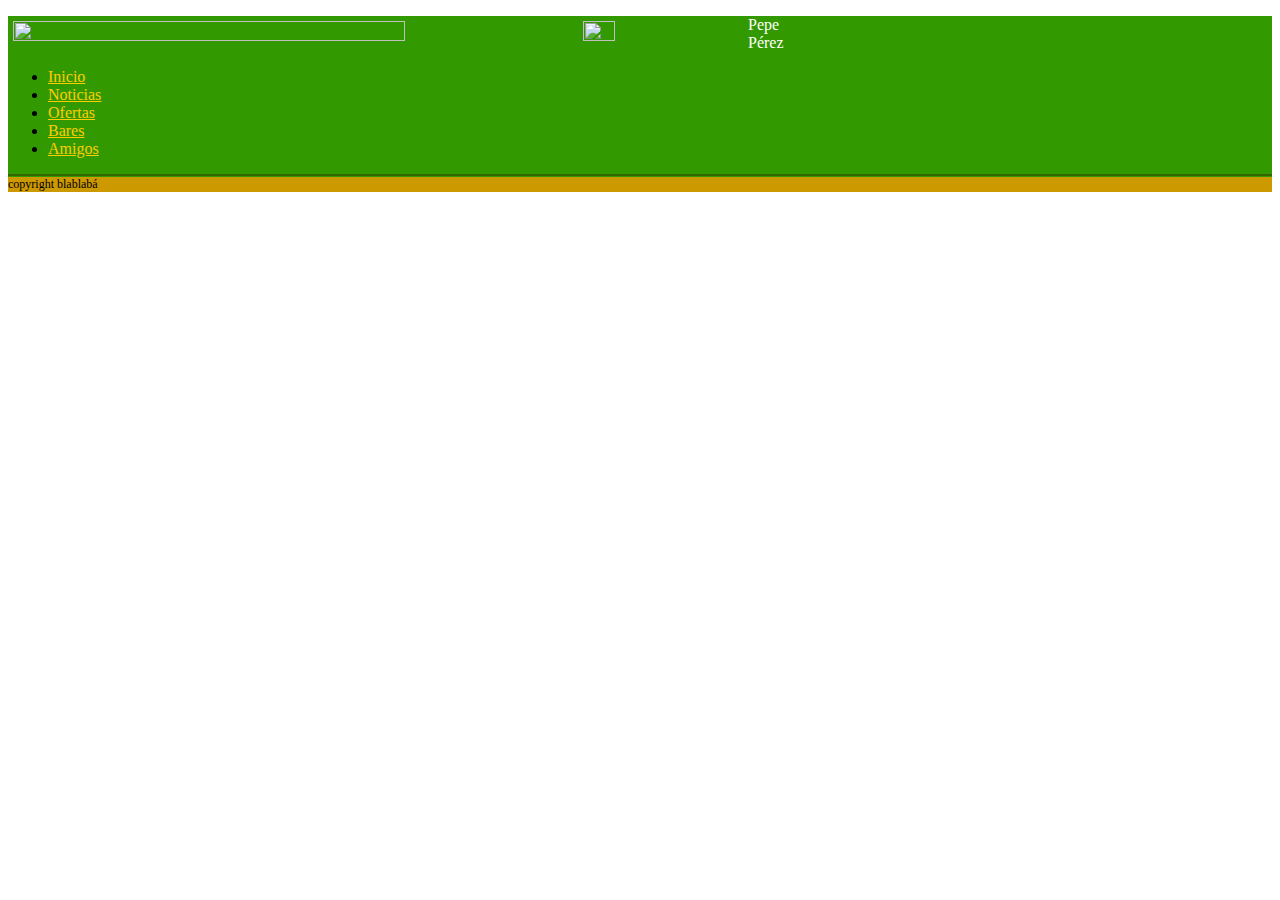
==== web/index.html @ 6577cbe2 "nuevo logo" ====
<!DOCTYPE html PUBLIC "-//W3C//DTD XHTML 1.0 Transitional//EN" "http://www.w3.org/TR/xhtml1/DTD/xhtml1-transitional.dtd">
<html xmlns="http://www.w3.org/1999/xhtml" lang="en">
<head>
    <meta http-equiv="Content-Type" content="text/html; charset=UTF-8" />
    <meta http-equiv="X-UA-Compatible" content="IE=edge">
    <meta name="viewport" content="width=device-width, initial-scale=1">
    <title>Looking for Birras</title>


    <!-- Bootstrap -->
    <link href="css/bootstrap.css" rel="stylesheet">

    <!-- HTML5 Shim and Respond.js IE8 support of HTML5 elements and media queries -->
    <!-- WARNING: Respond.js doesn't work if you view the page via file:// -->
    <!--[if lt IE 9]>
      <script src="https://oss.maxcdn.com/libs/html5shiv/3.7.0/html5shiv.js"></script>
      <script src="https://oss.maxcdn.com/libs/respond.js/1.4.2/respond.min.js"></script>
    <![endif]-->
    
	    <link rel="stylesheet" href="css/estilo.css" type="text/css" />
    
</head>



<body ng-app>
    <!-- jQuery (necessary for Bootstrap's JavaScript plugins) -->
    <script src="https://ajax.googleapis.com/ajax/libs/jquery/1.11.0/jquery.min.js"></script>
    <!-- Include all compiled plugins (below), or include individual files as needed -->
    <script src="js/bootstrap.min.js"></script>
    
    
    <div id="cabecera">
    	<div class="container">
    		<div class="row show-grid">
  				<div class="col-md-8">
                	<img id="logotitulo" src="images/titulo.png" />
                </div>
  				
                <div id="usuario" class="col-md-4">
                	<img id="avatar" src="images/empty.jpg" />
                    <p id="nombre">Pepe Pérez</p>
                </div>
			</div>
            
            <div class="navbar-collapse collapse">
              <ul class="nav navbar-nav">
                <li active-when-route="inicio"><a href="#/inicio">Inicio</a></li>
                <li active-when-route="noticias"><a href="#/noticias">Noticias</a></li>
                <li><a href="#contact">Ofertas</a></li>
                <li active-when-route="bares"><a href="#/bares">Bares</a></li>
                <li><a href="#">Amigos</a></li>
              </ul>
            </div>
    	</div>
    </div><!-- fin cabecera-->
    
    <div class="col-sm-9 col-sm-offset-3 col-md-10 col-md-offset-2 main">
          <ng-view></ng-view>
    </div>
    
    
    <div id="pie">
    	<div class="container">
        copyright blablabá</div>
    </div><!-- fin pie-->
    
    
    <script type="application/dart" src="index.dart"></script>
  </body>
</html>
---- web/css/estilo.css ----
@charset "UTF-8";
/* CSS Document */

#prueba{
	background-color:#3F0;
}


#cabecera{
	background-color:#390;
	width:100%;
	border-bottom:2px solid #360;
}

#cuerpo{
	background-color:#C90;
	padding:10px;
}

#pie{
	background-color:#C90;
	border-top:1px solid #390;
	font-size:12px;
}

#ofertas{
	height:200px;
	background-color:#FFC;
	padding:25px;
	margin:10px;
	
}

#noticias{
	background-color:#FFC;
	text-align:justify;
	padding:25px;
	margin:10px;
}

#usuario{
	color:#FFF;
}

/* REDEFINICIÓN DE CLASES */
.container{
	max-width:800px;
}

a{
	color:#FC0;
}

#avatar{
	height:20%;
	width:20%;
	float:left;
	margin:5px;
}

#logotitulo{
	height:70%;
	width:70%;
	float:left;
	margin:5px;
}

.busquedaBares{
  height: 500px;
  padding-top: 50px;
  margin: auto;
}
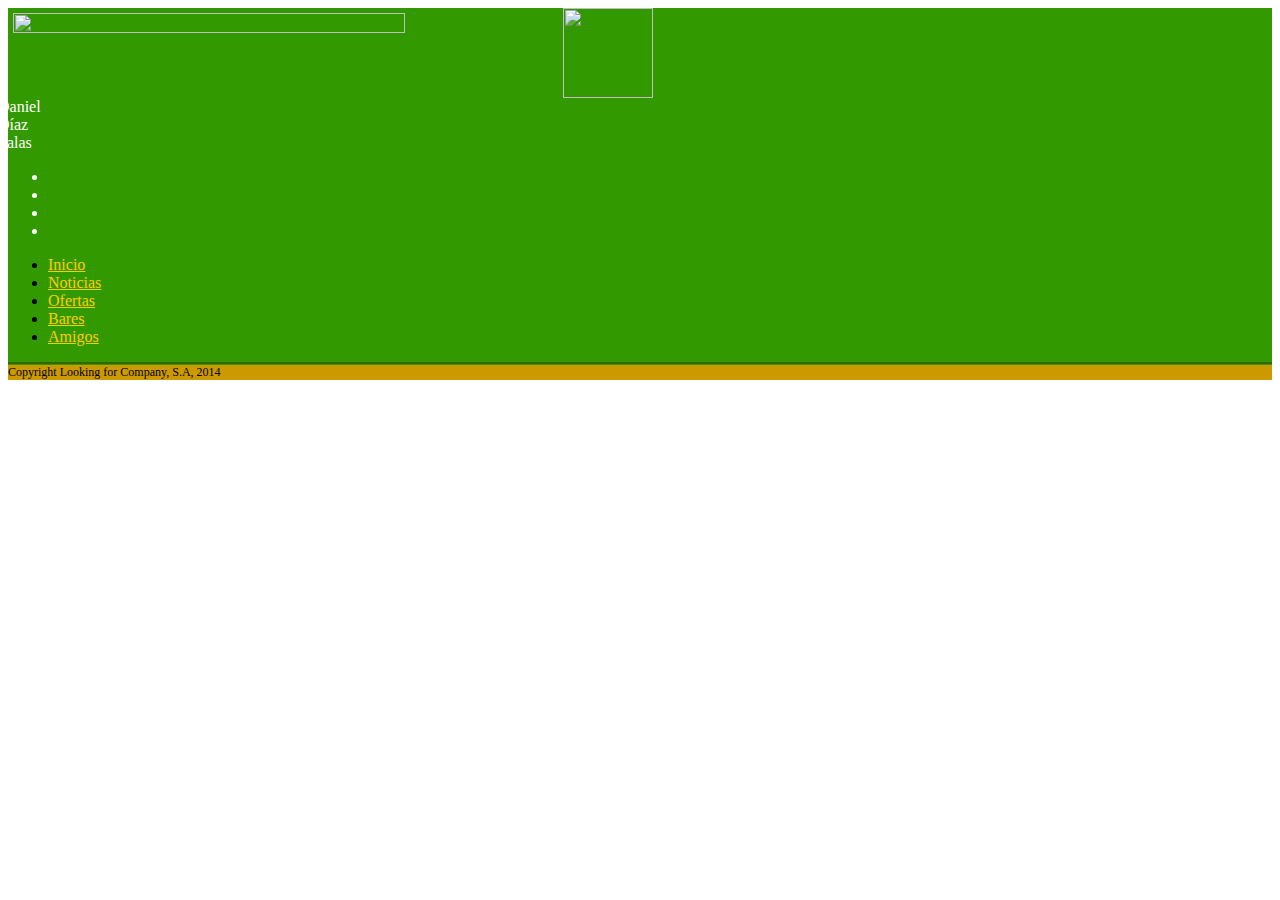
==== commit d261a3b6: "Ventanita de usuario terminada" ====
--- a/web/index.html
+++ b/web/index.html
@@ -1,71 +1,93 @@
 <!DOCTYPE html PUBLIC "-//W3C//DTD XHTML 1.0 Transitional//EN" "http://www.w3.org/TR/xhtml1/DTD/xhtml1-transitional.dtd">
 <html xmlns="http://www.w3.org/1999/xhtml" lang="en">
 <head>
-    <meta http-equiv="Content-Type" content="text/html; charset=UTF-8" />
-    <meta http-equiv="X-UA-Compatible" content="IE=edge">
-    <meta name="viewport" content="width=device-width, initial-scale=1">
-    <title>Looking for Birras</title>
+<meta http-equiv="Content-Type" content="text/html; charset=UTF-8" />
+<meta http-equiv="X-UA-Compatible" content="IE=edge">
+<meta name="viewport" content="width=device-width, initial-scale=1">
+<title>Looking for Birras</title>
 
 
-    <!-- Bootstrap -->
-    <link href="css/bootstrap.css" rel="stylesheet">
+<!-- Bootstrap -->
+<link href="css/bootstrap.css" rel="stylesheet">
 
-    <!-- HTML5 Shim and Respond.js IE8 support of HTML5 elements and media queries -->
-    <!-- WARNING: Respond.js doesn't work if you view the page via file:// -->
-    <!--[if lt IE 9]>
+<!-- HTML5 Shim and Respond.js IE8 support of HTML5 elements and media queries -->
+<!-- WARNING: Respond.js doesn't work if you view the page via file:// -->
+<!--[if lt IE 9]>
       <script src="https://oss.maxcdn.com/libs/html5shiv/3.7.0/html5shiv.js"></script>
       <script src="https://oss.maxcdn.com/libs/respond.js/1.4.2/respond.min.js"></script>
     <![endif]-->
-    
-	    <link rel="stylesheet" href="css/estilo.css" type="text/css" />
-    
+
+<link rel="stylesheet" href="css/estilo.css" type="text/css" />
+
 </head>
 
 
 
 <body ng-app>
-    <!-- jQuery (necessary for Bootstrap's JavaScript plugins) -->
-    <script src="https://ajax.googleapis.com/ajax/libs/jquery/1.11.0/jquery.min.js"></script>
-    <!-- Include all compiled plugins (below), or include individual files as needed -->
-    <script src="js/bootstrap.min.js"></script>
-    
-    
-    <div id="cabecera">
-    	<div class="container">
-    		<div class="row show-grid">
-  				<div class="col-md-8">
-                	<img id="logotitulo" src="images/titulo.png" />
-                </div>
-  				
-                <div id="usuario" class="col-md-4">
-                	<img id="avatar" src="images/empty.jpg" />
-                    <p id="nombre">Pepe Pérez</p>
-                </div>
-			</div>
-            
-            <div class="navbar-collapse collapse">
-              <ul class="nav navbar-nav">
-                <li active-when-route="inicio"><a href="#/inicio">Inicio</a></li>
-                <li active-when-route="noticias"><a href="#/noticias">Noticias</a></li>
-                <li><a href="#contact">Ofertas</a></li>
-                <li active-when-route="bares"><a href="#/bares">Bares</a></li>
-                <li><a href="#">Amigos</a></li>
-              </ul>
+  <!-- jQuery (necessary for Bootstrap's JavaScript plugins) -->
+  <script
+    src="https://ajax.googleapis.com/ajax/libs/jquery/1.11.0/jquery.min.js"
+    type="text/javascript"></script>
+  <!-- Include all compiled plugins (below), or include individual files as needed -->
+  <script src="js/bootstrap.min.js" type="text/javascript"></script>
+
+
+  <div id="cabecera">
+    <div class="container">
+      <div class="row show-grid">
+        <div class="col-md-8">
+          <img id="logotitulo" src="images/titulo.png" alt="" />
+        </div>
+
+        <div id="usuario" class="col-md-4">
+          <div class="row">
+            <div class="col-md-5 avatar">
+              <img id="avatar" src="images/empty.jpg" alt="" />
             </div>
-    	</div>
-    </div><!-- fin cabecera-->
-    
-    <div class="col-sm-9 col-sm-offset-3 col-md-10 col-md-offset-2 main">
-          <ng-view></ng-view>
+            <div class="col-md-7 nombreUsuario">Daniel<br>Díaz<br>Salas<br></div>
+
+          </div>
+          <div class="row">
+            <ul class="nav navbar-nav">
+              <li class="botonesUsuario"><a href="#"><span
+                  class="glyphicon glyphicon-question-sign "></span></a></li>
+              <li class="botonesUsuario"><a href="#"><span
+                  class="glyphicon glyphicon-envelope botonesUsuario"></span></a></li>
+              <li class="botonesUsuario"><a href="#"><span
+                  class="glyphicon glyphicon-cog botonesUsuario"></span></a></li> 
+              <li class="botonesUsuario"><a href="#"><span
+                  class="glyphicon glyphicon-remove botonesUsuario"></span></a></li>
+
+            </ul>
+          </div>
+        </div>
+      </div>
+
+      <div class="navbar-collapse collapse">
+        <ul class="nav navbar-nav">
+          <li active-when-route="inicio"><a href="#/inicio">Inicio</a></li>
+          <li active-when-route="noticias"><a href="#/noticias">Noticias</a></li>
+          <li><a href="#contact">Ofertas</a></li>
+          <li active-when-route="bares"><a href="#/bares">Bares</a></li>
+          <li><a href="#">Amigos</a></li>
+        </ul>
+      </div>
     </div>
-    
-    
-    <div id="pie">
-    	<div class="container">
-        copyright blablabá</div>
-    </div><!-- fin pie-->
-    
-    
-    <script type="application/dart" src="index.dart"></script>
-  </body>
+  </div>
+  <!-- fin cabecera-->
+
+  <div class="col-sm-9 col-sm-offset-3 col-md-10 col-md-offset-2 main">
+    <ng-view></ng-view>
+  </div>
+
+
+  <div id="pie">
+    <div class="container">Copyright Looking for Company, S.A,
+      2014</div>
+  </div>
+  <!-- fin pie-->
+
+
+  <script type="application/dart" src="index.dart"></script>
+</body>
 </html>--- a/web/css/estilo.css
+++ b/web/css/estilo.css
@@ -40,6 +40,7 @@
 
 #usuario{
 	color:#FFF;
+	font-size: 1em;
 }
 
 /* REDEFINICIÓN DE CLASES */
@@ -52,10 +53,9 @@
 }
 
 #avatar{
-	height:20%;
-	width:20%;
-	float:left;
-	margin:5px;
+	height:90px;
+	width:90px;
+	margin-left: -15px;
 }
 
 #logotitulo{
@@ -69,4 +69,16 @@
   height: 500px;
   padding-top: 50px;
   margin: auto;
-}+}
+
+.botonesUsuario{
+  text-align: center;
+}
+
+.nombreUsuario{  
+  margin-left: -10px;
+}
+
+/*div, li, img{
+  border: 1px solid;
+}*/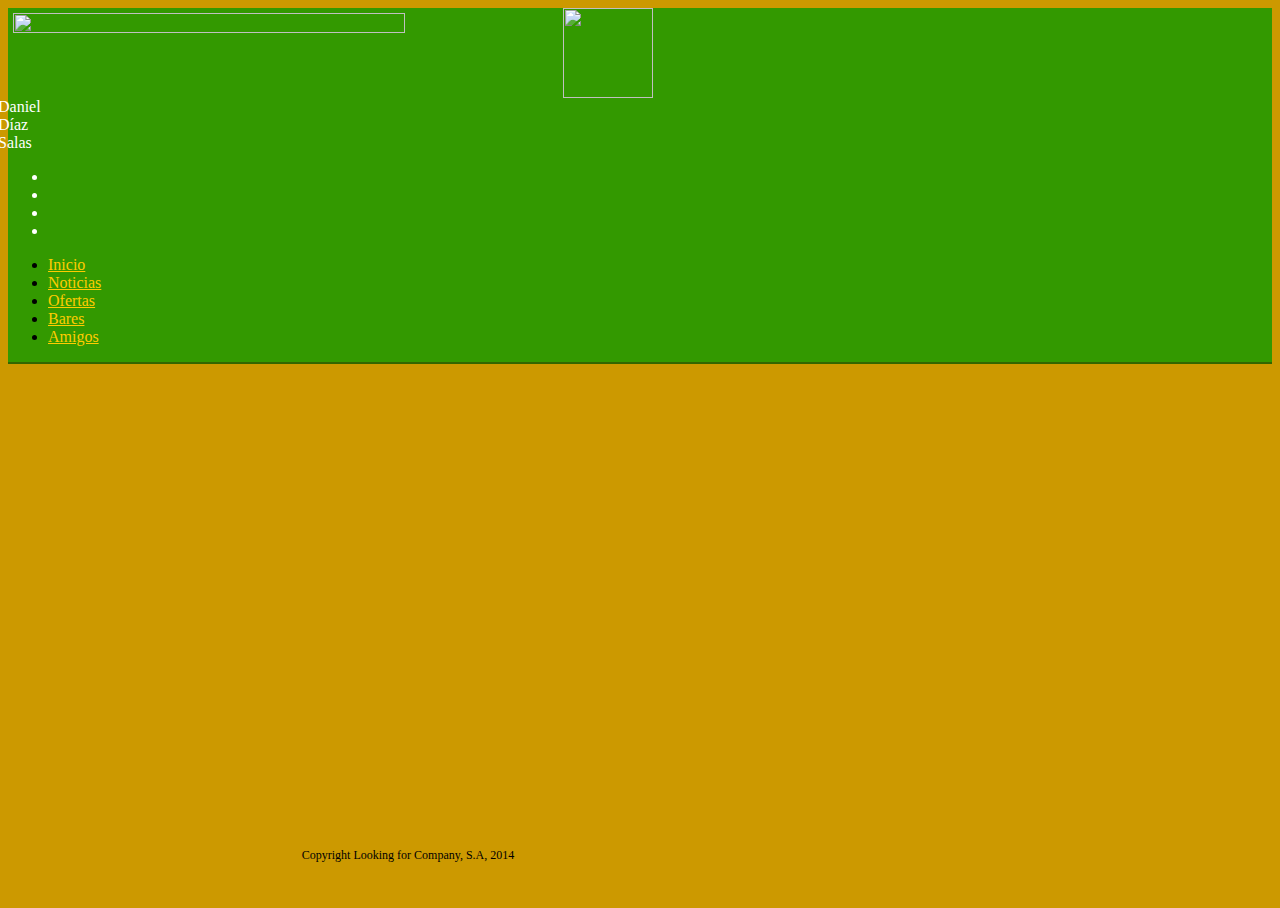
==== commit 4c65888c: "Merge branch 'master' of https://github.com/LookingForBirra/LookingForBirra" ====
--- a/web/index.html
+++ b/web/index.html
@@ -31,59 +31,61 @@
   <!-- Include all compiled plugins (below), or include individual files as needed -->
   <script src="js/bootstrap.min.js" type="text/javascript"></script>
 
+  <div class="wrapper">
+    <div id="cabecera">
+      <div class="container">
+        <div class="row show-grid">
+          <div class="col-md-8">
+            <img id="logotitulo" src="images/titulo.png" alt="" />
+          </div>
 
-  <div id="cabecera">
-    <div class="container">
-      <div class="row show-grid">
-        <div class="col-md-8">
-          <img id="logotitulo" src="images/titulo.png" alt="" />
+          <div id="usuario" class="col-md-4">
+            <div class="row">
+              <div class="col-md-5 avatar">
+                <img id="avatar" src="images/empty.jpg" alt="" />
+              </div>
+              <div class="col-md-7 nombreUsuario">
+                Daniel<br>Díaz<br>Salas<br>
+              </div>
+
+            </div>
+            <div class="row">
+              <ul class="nav navbar-nav">
+                <li class="botonesUsuario"><a href="#"><span
+                    class="glyphicon glyphicon-question-sign "></span></a></li>
+                <li class="botonesUsuario"><a href="#"><span
+                    class="glyphicon glyphicon-envelope botonesUsuario"></span></a></li>
+                <li class="botonesUsuario"><a href="#"><span
+                    class="glyphicon glyphicon-cog botonesUsuario"></span></a></li>
+                <li class="botonesUsuario"><a href="#"><span
+                    class="glyphicon glyphicon-remove botonesUsuario"></span></a></li>
+
+              </ul>
+            </div>
+          </div>
         </div>
 
-        <div id="usuario" class="col-md-4">
-          <div class="row">
-            <div class="col-md-5 avatar">
-              <img id="avatar" src="images/empty.jpg" alt="" />
-            </div>
-            <div class="col-md-7 nombreUsuario">Daniel<br>Díaz<br>Salas<br></div>
-
-          </div>
-          <div class="row">
-            <ul class="nav navbar-nav">
-              <li class="botonesUsuario"><a href="#"><span
-                  class="glyphicon glyphicon-question-sign "></span></a></li>
-              <li class="botonesUsuario"><a href="#"><span
-                  class="glyphicon glyphicon-envelope botonesUsuario"></span></a></li>
-              <li class="botonesUsuario"><a href="#"><span
-                  class="glyphicon glyphicon-cog botonesUsuario"></span></a></li> 
-              <li class="botonesUsuario"><a href="#"><span
-                  class="glyphicon glyphicon-remove botonesUsuario"></span></a></li>
-
-            </ul>
-          </div>
+        <div class="navbar-collapse collapse">
+          <ul class="nav navbar-nav">
+            <li active-when-route="inicio"><a href="#/inicio">Inicio</a></li>
+            <li active-when-route="noticias"><a href="#/noticias">Noticias</a></li>
+            <li><a href="#contact">Ofertas</a></li>
+            <li active-when-route="bares"><a href="#/bares">Bares</a></li>
+            <li><a href="#">Amigos</a></li>
+          </ul>
         </div>
       </div>
+    </div>
+    <!-- fin cabecera-->
 
-      <div class="navbar-collapse collapse">
-        <ul class="nav navbar-nav">
-          <li active-when-route="inicio"><a href="#/inicio">Inicio</a></li>
-          <li active-when-route="noticias"><a href="#/noticias">Noticias</a></li>
-          <li><a href="#contact">Ofertas</a></li>
-          <li active-when-route="bares"><a href="#/bares">Bares</a></li>
-          <li><a href="#">Amigos</a></li>
-        </ul>
-      </div>
+    <div class="col-sm-9 col-sm-offset-3 col-md-9 col-md-offset-2 main">
+      <ng-view></ng-view>
     </div>
-  </div>
-  <!-- fin cabecera-->
-
-  <div class="col-sm-9 col-sm-offset-3 col-md-10 col-md-offset-2 main">
-    <ng-view></ng-view>
+    <div class="push"></div>
   </div>
 
-
   <div id="pie">
-    <div class="container">Copyright Looking for Company, S.A,
-      2014</div>
+    <div class="container">Copyright Looking for Company, S.A, 2014</div>
   </div>
   <!-- fin pie-->
 
--- a/web/css/estilo.css
+++ b/web/css/estilo.css
@@ -1,3 +1,11 @@
+html, body{
+  height: 100%;
+}
+
+body{
+  background-color:#C90;
+}
+
 @charset "UTF-8";
 /* CSS Document */
 
@@ -12,15 +20,16 @@
 	border-bottom:2px solid #360;
 }
 
-#cuerpo{
+#cuerpo, .cuerpo{
 	background-color:#C90;
 	padding:10px;
 }
 
 #pie{
 	background-color:#C90;
-	border-top:1px solid #390;
 	font-size:12px;
+	height: 4em;
+	text-align: center;
 }
 
 #ofertas{
@@ -66,9 +75,8 @@
 }
 
 .busquedaBares{
-  height: 500px;
   padding-top: 50px;
-  margin: auto;
+  padding-left: 50px;
 }
 
 .botonesUsuario{
@@ -79,6 +87,27 @@
   margin-left: -10px;
 }
 
+.resultadoBar{
+  list-style: none;
+  margin-top: 10px;
+}
+
+.wrapper {
+  background-color:#C90;
+  min-height: 100%;
+  height: 100%;
+  margin: 0 auto -60px;
+}
+
+.push{
+  height: 4em;
+}
+
+.inputBares{
+  width: 500px;
+}
+
+
 /*div, li, img{
   border: 1px solid;
 }*/